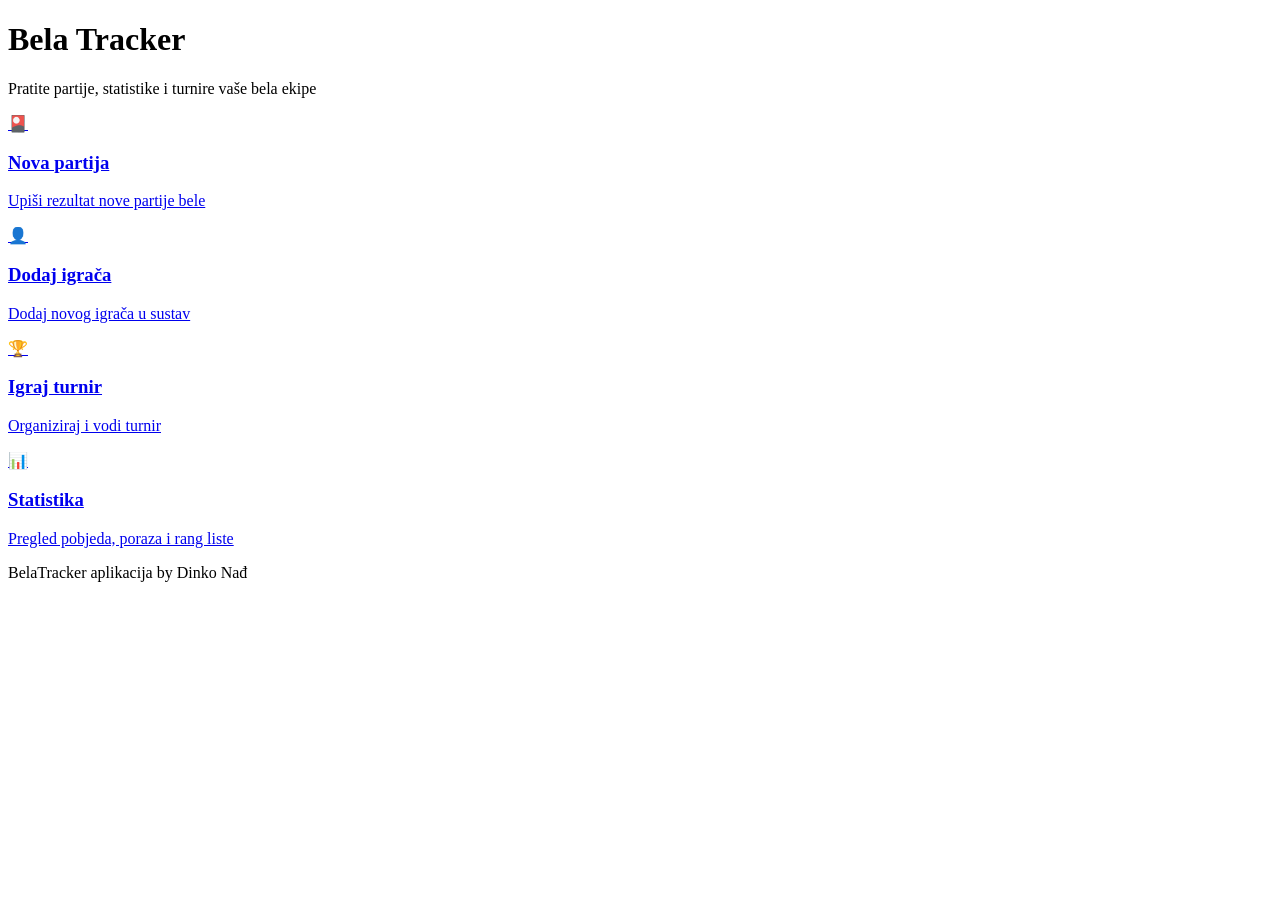
==== src/main/resources/templates/index.html @ d6dc20fd "Initial commit" ====
<!DOCTYPE html>
<html xmlns:th="http://www.thymeleaf.org">
<head>
    <meta charset="UTF-8">
    <title>Bela Tracker</title>
    <link rel="stylesheet" th:href="@{/style.css}"/>
</head>
<body>

<div class="hero">
    <h1>Bela Tracker</h1>
    <p>Pratite partije, statistike i turnire vaše bela ekipe</p>
</div>

<div class="cards">
    <a href="/matches/new" class="card">
        <div class="icon">🎴</div>
        <h3>Nova partija</h3>
        <p>Upiši rezultat nove partije bele</p>
    </a>

    <a href="/players/new" class="card">
        <div class="icon">👤</div>
        <h3>Dodaj igrača</h3>
        <p>Dodaj novog igrača u sustav</p>
    </a>

    <a href="/tournaments" class="card">
        <div class="icon">🏆</div>
        <h3>Igraj turnir</h3>
        <p>Organiziraj i vodi turnir</p>
    </a>

    <a href="/statistics" class="card">
        <div class="icon">📊</div>
        <h3>Statistika</h3>
        <p>Pregled pobjeda, poraza i rang liste</p>
    </a>
</div>

<footer>BelaTracker aplikacija by Dinko Nađ</footer>

</body>
</html>
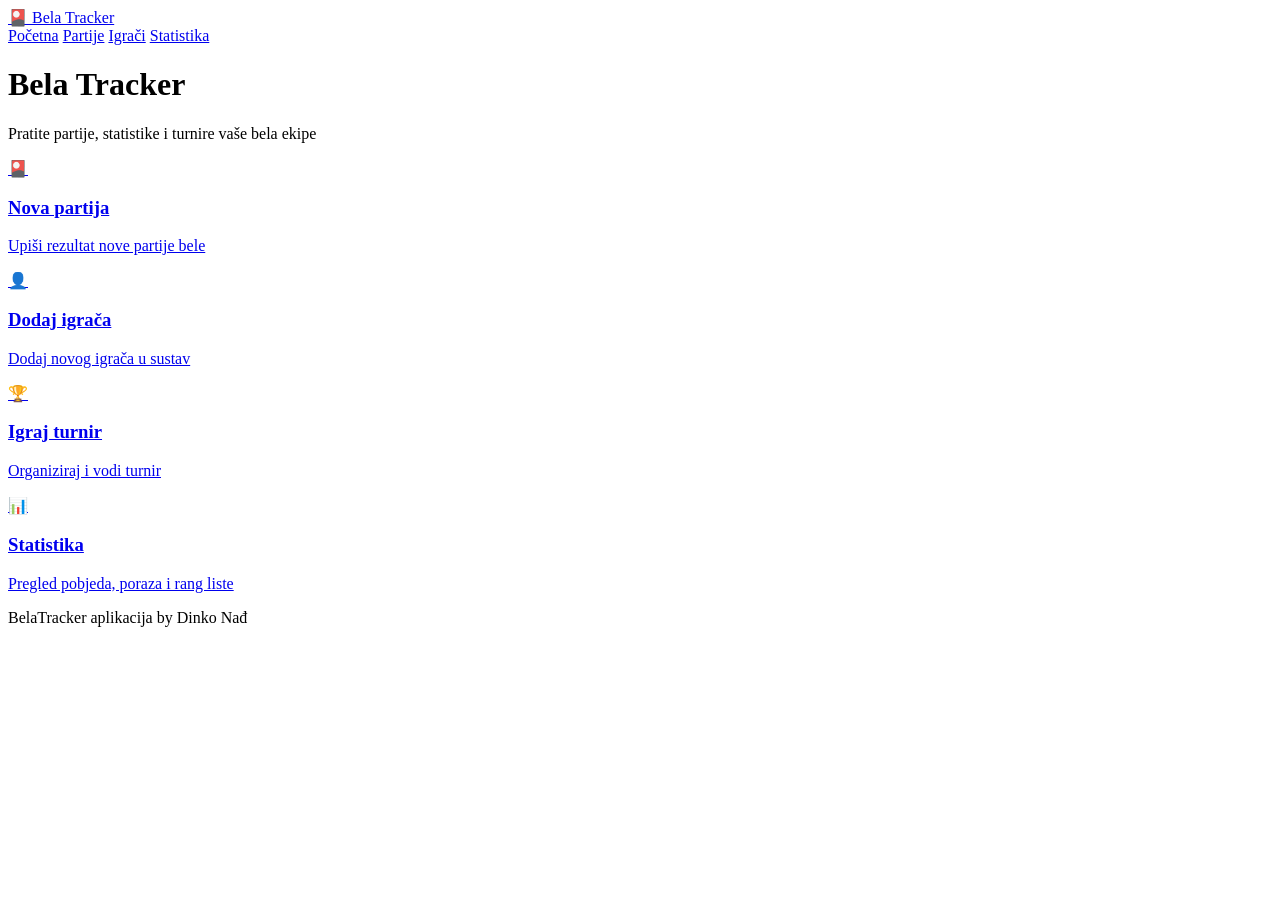
==== commit e797dbe3: "ajoj meni" ====
--- a/src/main/resources/templates/index.html
+++ b/src/main/resources/templates/index.html
@@ -1,11 +1,21 @@
 <!DOCTYPE html>
-<html xmlns:th="http://www.thymeleaf.org">
+<html lang="hr" xmlns:th="http://www.thymeleaf.org">
 <head>
     <meta charset="UTF-8">
     <title>Bela Tracker</title>
     <link rel="stylesheet" th:href="@{/style.css}"/>
 </head>
 <body>
+
+<nav>
+    <a class="logo" href="/">🎴 Bela Tracker</a>
+    <div>
+        <a href="/">Početna</a>
+        <a href="/matches">Partije</a>
+        <a href="/players">Igrači</a>
+        <a href="/statistics">Statistika</a>
+    </div>
+</nav>
 
 <div class="hero">
     <h1>Bela Tracker</h1>
@@ -41,4 +51,4 @@
 <footer>BelaTracker aplikacija by Dinko Nađ</footer>
 
 </body>
-</html>+</html>
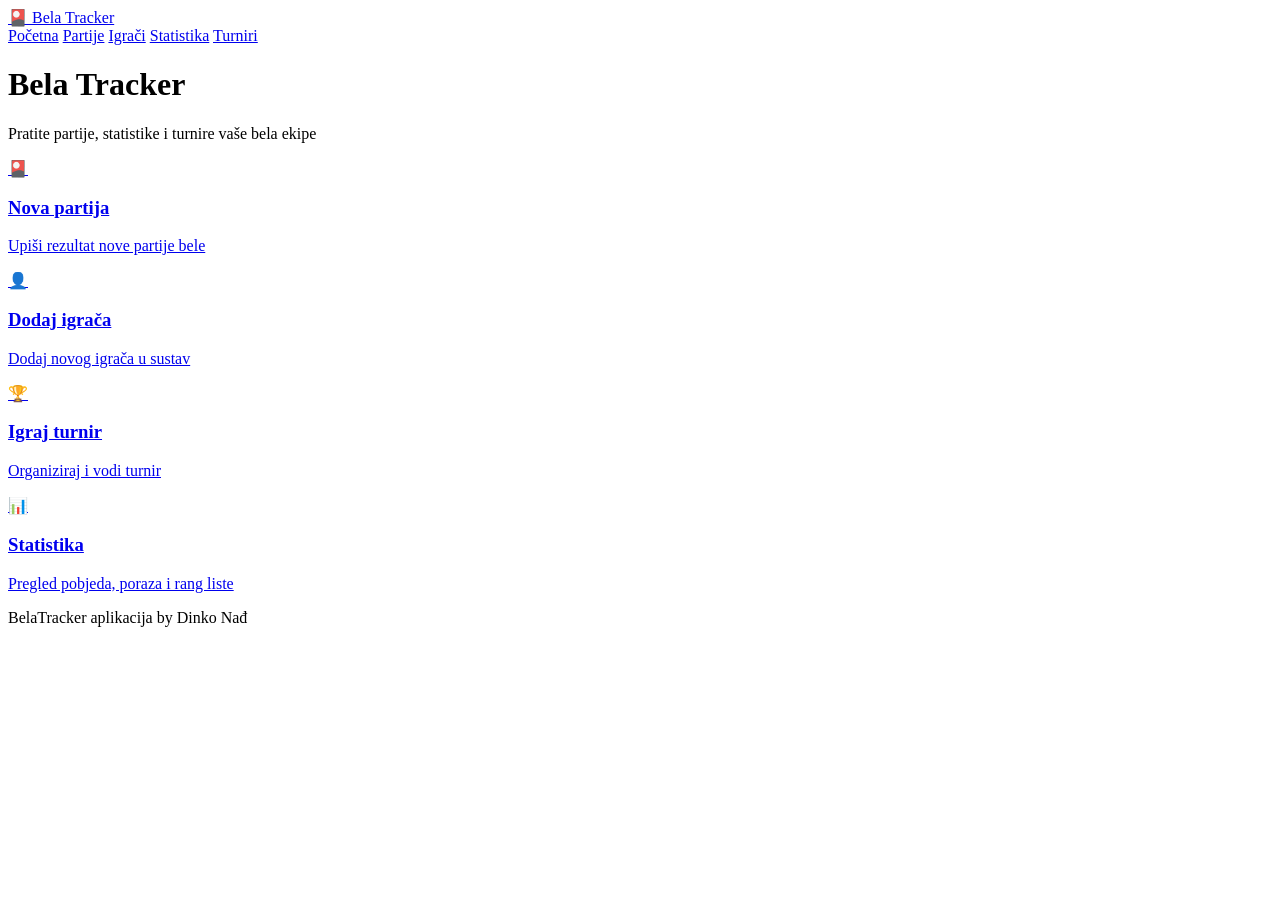
==== commit 23ad6636: "sve" ====
--- a/src/main/resources/templates/index.html
+++ b/src/main/resources/templates/index.html
@@ -14,6 +14,7 @@
         <a href="/matches">Partije</a>
         <a href="/players">Igrači</a>
         <a href="/statistics">Statistika</a>
+        <a href="/tournaments">Turniri</a>
     </div>
 </nav>
 
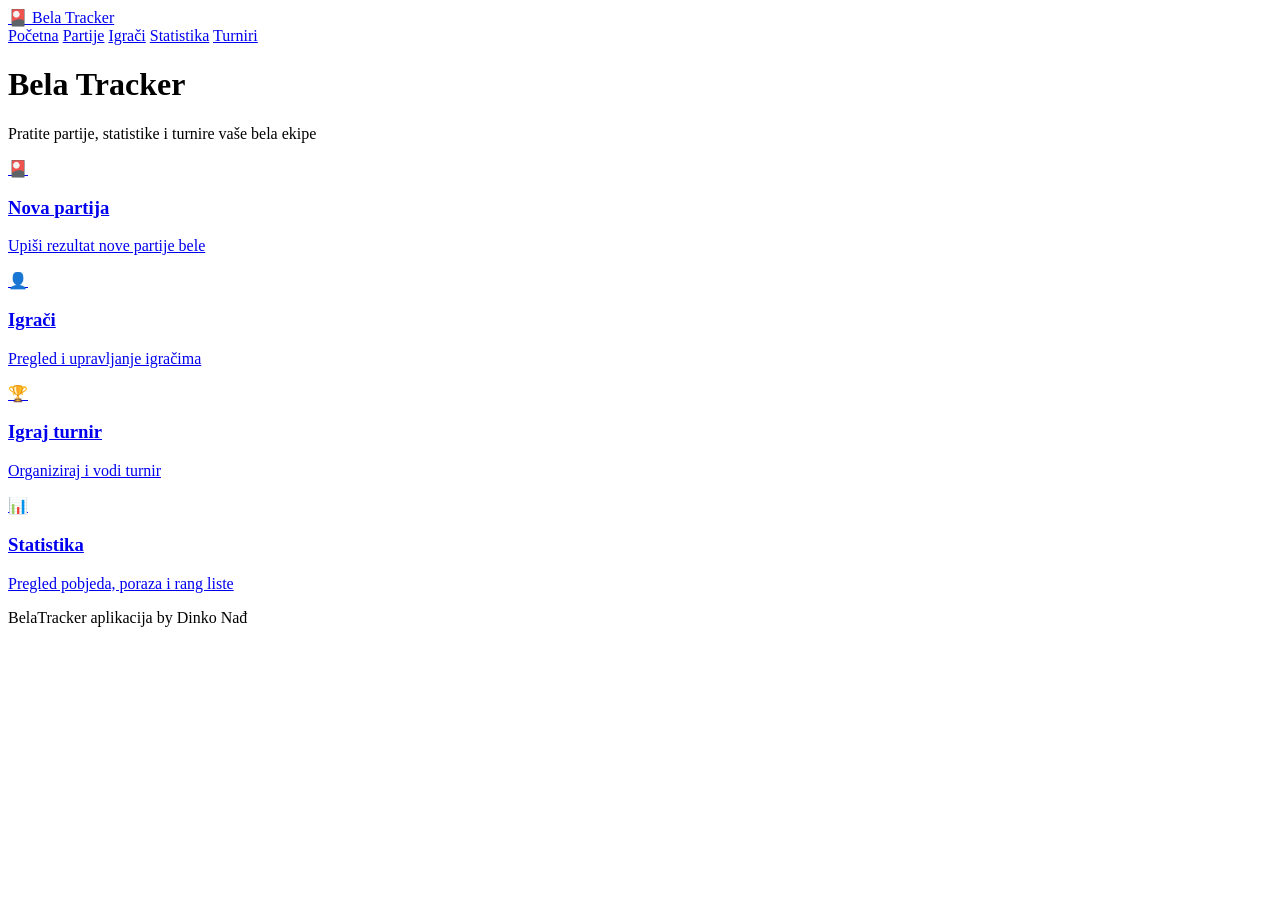
==== commit 3eea4eb8: "ovo okej radi" ====
--- a/src/main/resources/templates/index.html
+++ b/src/main/resources/templates/index.html
@@ -30,10 +30,10 @@
         <p>Upiši rezultat nove partije bele</p>
     </a>
 
-    <a href="/players/new" class="card">
+    <a href="/players" class="card">
         <div class="icon">👤</div>
-        <h3>Dodaj igrača</h3>
-        <p>Dodaj novog igrača u sustav</p>
+        <h3>Igrači</h3>
+        <p>Pregled i upravljanje igračima</p>
     </a>
 
     <a href="/tournaments" class="card">
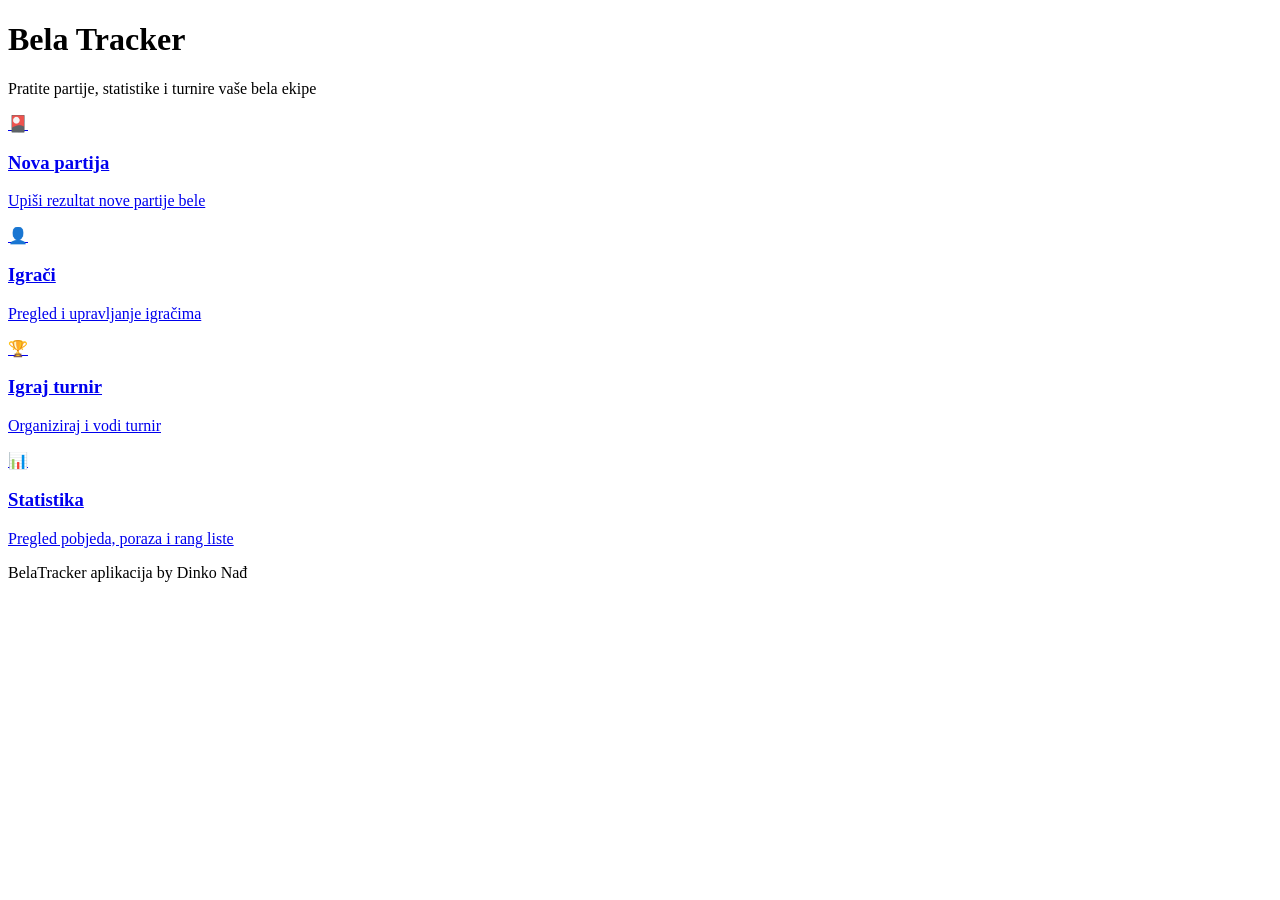
==== commit 1b04045f: "fix" ====
--- a/src/main/resources/templates/index.html
+++ b/src/main/resources/templates/index.html
@@ -7,16 +7,7 @@
 </head>
 <body>
 
-<nav>
-    <a class="logo" href="/">🎴 Bela Tracker</a>
-    <div>
-        <a href="/">Početna</a>
-        <a href="/matches">Partije</a>
-        <a href="/players">Igrači</a>
-        <a href="/statistics">Statistika</a>
-        <a href="/tournaments">Turniri</a>
-    </div>
-</nav>
+<nav th:replace="~{fragments/nav :: nav}"></nav>
 
 <div class="hero">
     <h1>Bela Tracker</h1>
